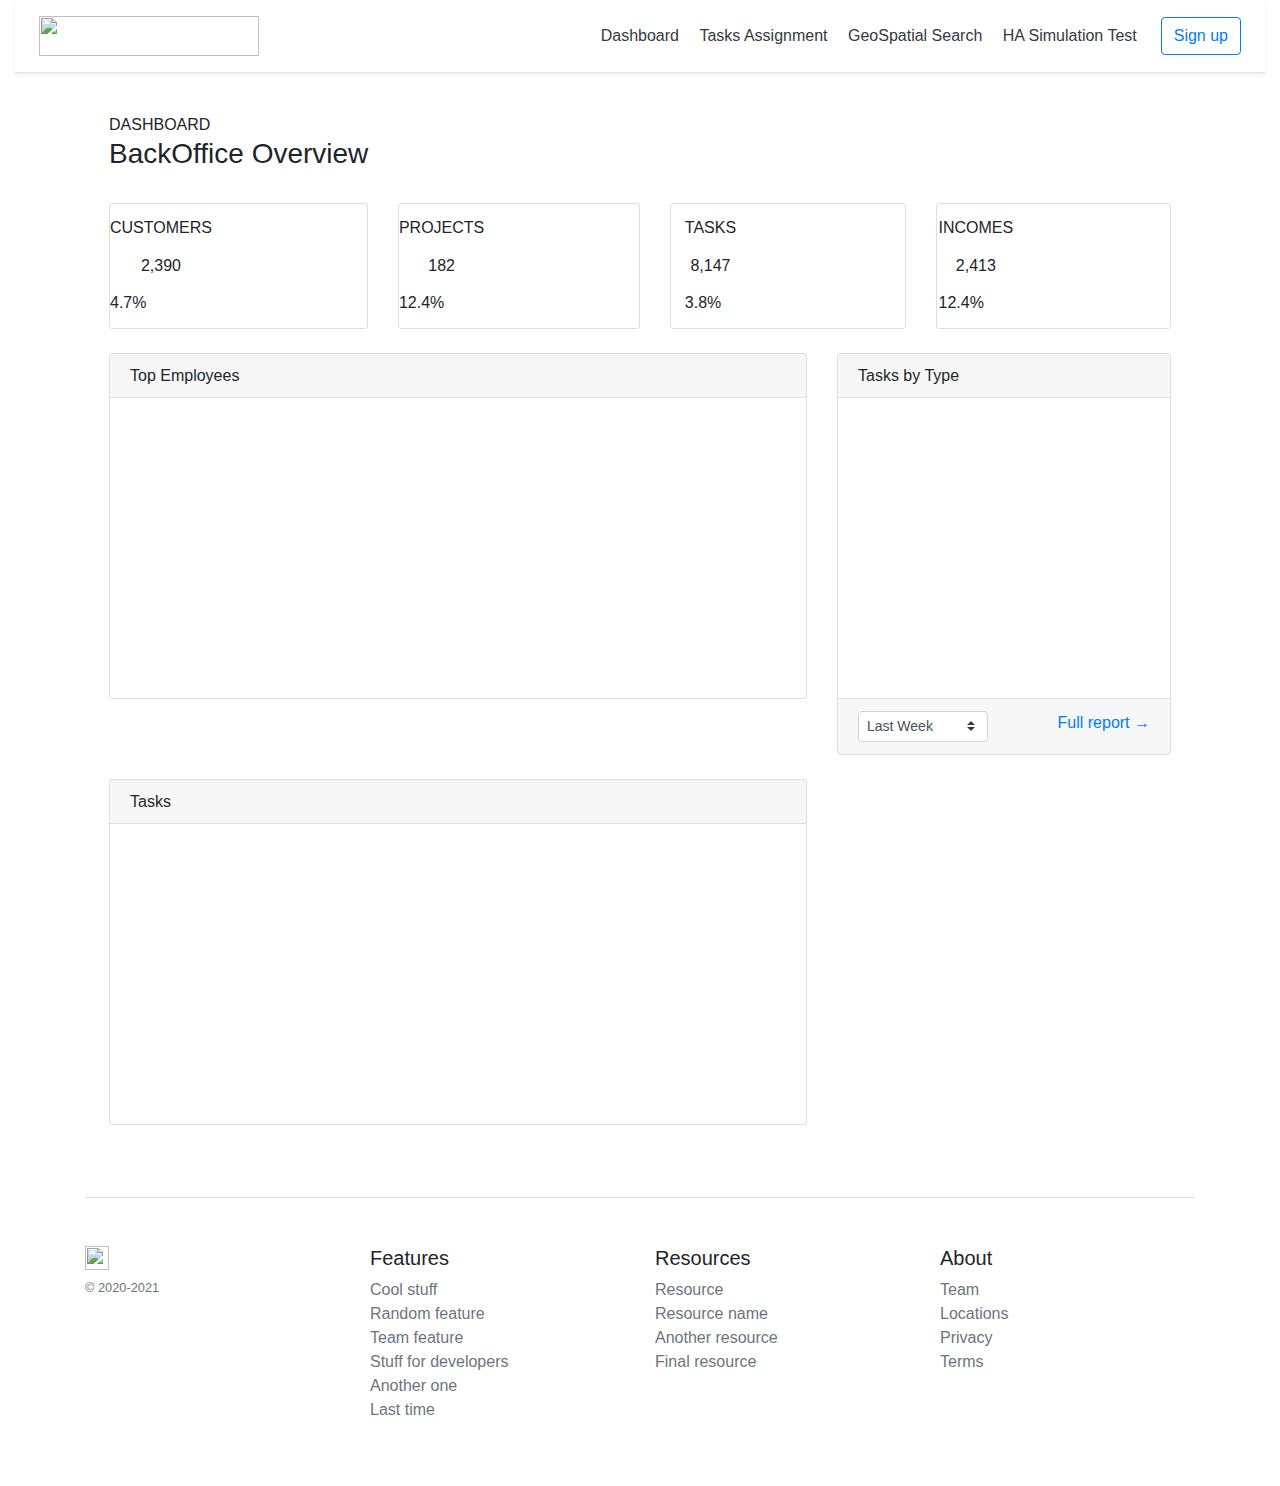
==== backoffice/demo-connect/src/main/resources/templates/dashboard.html @ 7a1849b0 "Initial project" ====
<!DOCTYPE html>
<html lang="en"  xmlns:th="https://www.thymeleaf.org">
<head>
    <meta charset="UTF-8">
    <meta name="viewport" content="width=device-width, initial-scale=1, shrink-to-fit=no">

    <title>BackOffice Dashboard Demo</title>
    <link rel="stylesheet" href="https://stackpath.bootstrapcdn.com/bootstrap/4.5.2/css/bootstrap.min.css" integrity="sha384-JcKb8q3iqJ61gNV9KGb8thSsNjpSL0n8PARn9HuZOnIxN0hoP+VmmDGMN5t9UJ0Z" crossorigin="anonymous">
    <script src="https://code.jquery.com/jquery-3.5.1.slim.min.js" integrity="sha384-DfXdz2htPH0lsSSs5nCTpuj/zy4C+OGpamoFVy38MVBnE+IbbVYUew+OrCXaRkfj" crossorigin="anonymous"></script>
    <script src="https://cdn.jsdelivr.net/npm/popper.js@1.16.1/dist/umd/popper.min.js" integrity="sha384-9/reFTGAW83EW2RDu2S0VKaIzap3H66lZH81PoYlFhbGU+6BZp6G7niu735Sk7lN" crossorigin="anonymous"></script>
    <script src="https://stackpath.bootstrapcdn.com/bootstrap/4.5.2/js/bootstrap.min.js" integrity="sha384-B4gt1jrGC7Jh4AgTPSdUtOBvfO8shuf57BaghqFfPlYxofvL8/KUEfYiJOMMV+rV" crossorigin="anonymous"></script>
    <link crossorigin="anonymous" href="https://cdnjs.cloudflare.com/ajax/libs/font-awesome/5.12.1/css/solid.min.css"
          rel="stylesheet"/>
    <script src="https://kit.fontawesome.com/74e9ad2b27.js" crossorigin="anonymous"></script>
    <script src="https://code.highcharts.com/highcharts.js"></script>
    <!-- <script type="text/javascript" src="https://code.highcharts.com/themes/gray.js"></script> -->
    <script type="text/javascript" src="js/dashboard.js"></script>
    <link href="https://use.fontawesome.com/releases/v5.0.6/css/all.css" rel="stylesheet">
    <link href="https://fonts.googleapis.com/icon?family=Material+Icons" rel="stylesheet">
    <link rel="stylesheet" id="main-stylesheet" data-version="1.1.0" href="css/shards-dashboards.1.1.0.min.css">
    <!-- <link rel="stylesheet" href="css/extras.1.1.0.min.css">
   -->
    <script async defer src="https://buttons.github.io/buttons.js"></script>
<!--
    <script src="https://code.jquery.com/jquery-3.3.1.min.js" integrity="sha256-FgpCb/KJQlLNfOu91ta32o/NMZxltwRo8QtmkMRdAu8=" crossorigin="anonymous"></script>
    <script src="https://cdnjs.cloudflare.com/ajax/libs/popper.js/1.14.3/umd/popper.min.js" integrity="sha384-ZMP7rVo3mIykV+2+9J3UJ46jBk0WLaUAdn689aCwoqbBJiSnjAK/l8WvCWPIPm49" crossorigin="anonymous"></script>
    <script src="https://cdnjs.cloudflare.com/ajax/libs/Chart.js/2.7.1/Chart.min.js"></script>
    <script src="https://unpkg.com/shards-ui@latest/dist/js/shards.min.js"></script>
    <script src="https://cdnjs.cloudflare.com/ajax/libs/Sharrre/2.0.1/jquery.sharrre.min.js"></script>
    <script src="js/extras.1.1.0.min.js"></script>
    <script src="js/shards-dashboards.1.1.0.min.js"></script>
    <script src="js/app/app-blog-overview.1.1.0.js"></script>
    -->
</head>
<body>
<div class="container-fluid">
    <div class="d-flex flex-column flex-md-row align-items-center p-3 px-md-4 mb-3 bg-white border-bottom shadow-sm">
        <h5 class="my-0 mr-md-auto font-weight-normal">
            <img src="images/ConnectOnlineLogo.svg" width="220" height="40" class="d-inline-block align-top" alt="">
        </h5>
        <nav class="my-2 my-md-0 mr-md-3">
            <a class="p-2 text-dark" href="/connect/dashboard">Dashboard</a>
            <a class="p-2 text-dark" href="/connect/taskboard">Tasks Assignment</a>
            <a class="p-2 text-dark" href="/connect/geospatial">GeoSpatial Search</a>
            <a class="p-2 text-dark" href="/connect/testha">HA Simulation Test</a>
        </nav>
        <a class="btn btn-outline-primary" href="#">Sign up</a>
    </div>
    <div class="container">
        <main class="main-content-container container-fluid px-4" id="task-board">

            <!-- Page Header -->
            <div class="page-header row no-gutters py-4">
                <div class="col-12 col-sm-4 text-center text-sm-left mb-0">
                    <span class="text-uppercase page-subtitle">Dashboard</span>
                    <h3 class="page-title">BackOffice Overview</h3>
                </div>
            </div>
            <!-- End Page Header -->
            <!-- Small Stats Blocks -->
            <div class="row">
                <div class="col-lg col-md-6 col-sm-6 mb-4">
                    <div class="stats-small stats-small--1 card card-small">
                        <div class="card-body p-0 d-flex"><div class="chartjs-size-monitor" style="position: absolute; left: 0px; top: 0px; right: 0px; bottom: 0px; overflow: hidden; pointer-events: none; visibility: hidden; z-index: -1;"><div class="chartjs-size-monitor-expand" style="position:absolute;left:0;top:0;right:0;bottom:0;overflow:hidden;pointer-events:none;visibility:hidden;z-index:-1;"><div style="position:absolute;width:1000000px;height:1000000px;left:0;top:0"></div></div><div class="chartjs-size-monitor-shrink" style="position:absolute;left:0;top:0;right:0;bottom:0;overflow:hidden;pointer-events:none;visibility:hidden;z-index:-1;"><div style="position:absolute;width:200%;height:200%;left:0; top:0"></div></div></div>
                            <div class="d-flex flex-column m-auto">
                                <div class="stats-small__data text-center">
                                    <span class="stats-small__label text-uppercase">Customers</span>
                                    <h6 class="stats-small__value count my-3">2,390</h6>
                                </div>
                                <div class="stats-small__data">
                                    <span class="stats-small__percentage stats-small__percentage--increase">4.7%</span>
                                </div>
                            </div>
                            <div id="customers" style="display: block; height: 124px; width: 155px;"></div>
                            <!-- <canvas height="124" class="blog-overview-stats-small-1 chartjs-render-monitor" width="310" style="display: block; height: 62px; width: 155px;"></canvas> -->
                        </div>
                    </div>
                </div>
                <div class="col-lg col-md-6 col-sm-6 mb-4">
                    <div class="stats-small stats-small--1 card card-small">
                        <div class="card-body p-0 d-flex"><div class="chartjs-size-monitor" style="position: absolute; left: 0px; top: 0px; right: 0px; bottom: 0px; overflow: hidden; pointer-events: none; visibility: hidden; z-index: -1;"><div class="chartjs-size-monitor-expand" style="position:absolute;left:0;top:0;right:0;bottom:0;overflow:hidden;pointer-events:none;visibility:hidden;z-index:-1;"><div style="position:absolute;width:1000000px;height:1000000px;left:0;top:0"></div></div><div class="chartjs-size-monitor-shrink" style="position:absolute;left:0;top:0;right:0;bottom:0;overflow:hidden;pointer-events:none;visibility:hidden;z-index:-1;"><div style="position:absolute;width:200%;height:200%;left:0; top:0"></div></div></div>
                            <div class="d-flex flex-column m-auto">
                                <div class="stats-small__data text-center">
                                    <span class="stats-small__label text-uppercase">Projects</span>
                                    <h6 class="stats-small__value count my-3">182</h6>
                                </div>
                                <div class="stats-small__data">
                                    <span class="stats-small__percentage stats-small__percentage--increase">12.4%</span>
                                </div>
                            </div>
                            <div id="projects" style="display: block; height: 124px; width: 155px;"></div>
                            <!-- <canvas height="124" class="blog-overview-stats-small-2 chartjs-render-monitor" width="310" style="display: block; height: 62px; width: 155px;"></canvas> -->
                        </div>
                    </div>
                </div>
                <div class="col-lg col-md-4 col-sm-6 mb-4">
                    <div class="stats-small stats-small--1 card card-small">
                        <div class="card-body p-0 d-flex"><div class="chartjs-size-monitor" style="position: absolute; left: 0px; top: 0px; right: 0px; bottom: 0px; overflow: hidden; pointer-events: none; visibility: hidden; z-index: -1;"><div class="chartjs-size-monitor-expand" style="position:absolute;left:0;top:0;right:0;bottom:0;overflow:hidden;pointer-events:none;visibility:hidden;z-index:-1;"><div style="position:absolute;width:1000000px;height:1000000px;left:0;top:0"></div></div><div class="chartjs-size-monitor-shrink" style="position:absolute;left:0;top:0;right:0;bottom:0;overflow:hidden;pointer-events:none;visibility:hidden;z-index:-1;"><div style="position:absolute;width:200%;height:200%;left:0; top:0"></div></div></div>
                            <div class="d-flex flex-column m-auto">
                                <div class="stats-small__data text-center">
                                    <span class="stats-small__label text-uppercase">Tasks</span>
                                    <h6 class="stats-small__value count my-3">8,147</h6>
                                </div>
                                <div class="stats-small__data">
                                    <span class="stats-small__percentage stats-small__percentage--decrease">3.8%</span>
                                </div>
                            </div>
                            <div id="tasks" style="display: block; height: 124px; width: 155px;"></div>
                            <!-- <canvas height="124" class="blog-overview-stats-small-3 chartjs-render-monitor" width="310" style="display: block; height: 62px; width: 155px;"></canvas> -->
                        </div>
                    </div>
                </div>
                <div class="col-lg col-md-4 col-sm-6 mb-4">
                    <div class="stats-small stats-small--1 card card-small">
                        <div class="card-body p-0 d-flex"><div class="chartjs-size-monitor" style="position: absolute; left: 0px; top: 0px; right: 0px; bottom: 0px; overflow: hidden; pointer-events: none; visibility: hidden; z-index: -1;"><div class="chartjs-size-monitor-expand" style="position:absolute;left:0;top:0;right:0;bottom:0;overflow:hidden;pointer-events:none;visibility:hidden;z-index:-1;"><div style="position:absolute;width:1000000px;height:1000000px;left:0;top:0"></div></div><div class="chartjs-size-monitor-shrink" style="position:absolute;left:0;top:0;right:0;bottom:0;overflow:hidden;pointer-events:none;visibility:hidden;z-index:-1;"><div style="position:absolute;width:200%;height:200%;left:0; top:0"></div></div></div>
                            <div class="d-flex flex-column m-auto">
                                <div class="stats-small__data text-center">
                                    <span class="stats-small__label text-uppercase">Incomes</span>
                                    <h6 class="stats-small__value count my-3">2,413</h6>
                                </div>
                                <div class="stats-small__data">
                                    <span class="stats-small__percentage stats-small__percentage--increase">12.4%</span>
                                </div>
                            </div>
                            <div id="incomes" style="display: block; height: 124px; width: 155px;"></div>
                            <!-- <canvas height="124" class="blog-overview-stats-small-4 chartjs-render-monitor" width="310" style="display: block; height: 62px; width: 155px;"></canvas> -->
                        </div>
                    </div>
                </div>
            </div>
            <!-- End Small Stats Blocks -->
            <div class="row">
                    <!-- Tasks Stats -->
                    <div class="col-lg-8 col-md-12 col-sm-12 mb-4">
                        <div class="card card-small">
                            <div class="card-header border-bottom">
                                <h6 class="m-0">Top Employees</h6>
                            </div>
                            <div class="card-body pt-0">
                                <div id="top_employees" style="max-width: 100% !important; display: block; height: 280px; width: 600px;"></div>
                                <!-- <canvas height="480" style="max-width: 100% !important; display: block; height: 240px; width: 556px;" class="blog-overview-users chartjs-render-monitor" width="1112"></canvas> -->
                            </div>
                        </div>
                    </div>
                    <!-- End Users Stats -->

                    <!-- Users By Device Stats -->
                    <div class="col-lg-4 col-md-6 col-sm-12 mb-4">
                        <div class="card card-small h-100">
                            <div class="card-header border-bottom">
                                <h6 class="m-0">Tasks by Type</h6>
                            </div>
                            <div class="card-body d-flex py-0">
                                <div class="chartjs-size-monitor" style="position: absolute; left: 0px; top: 0px; right: 0px; bottom: 0px; overflow: hidden; pointer-events: none; visibility: hidden; z-index: -1;">
                                    <div class="chartjs-size-monitor-expand" style="position:absolute;left:0;top:0;right:0;bottom:0;overflow:hidden;pointer-events:none;visibility:hidden;z-index:-1;">
                                        <div style="position:absolute;width:1000000px;height:1000000px;left:0;top:0"></div>
                                    </div>
                                    <div class="chartjs-size-monitor-shrink" style="position:absolute;left:0;top:0;right:0;bottom:0;overflow:hidden;pointer-events:none;visibility:hidden;z-index:-1;">
                                        <div style="position:absolute;width:200%;height:200%;left:0; top:0"></div>
                                    </div>
                                </div>
                                <div id="tasks_by_type" style="display: block; height: 300px; width: 300px;"></div>
                                <!--<canvas height="362" class="blog-users-by-device m-auto chartjs-render-monitor" width="494" style="display: block; height: 181px; width: 247px;"></canvas> -->
                            </div>
                            <div class="card-footer border-top">
                                <div class="row">
                                    <div class="col">
                                        <select class="custom-select custom-select-sm" style="max-width: 130px;">
                                            <option selected="">Last Week</option>
                                            <option value="1">Today</option>
                                            <option value="2">Last Month</option>
                                            <option value="3">Last Year</option>
                                        </select>
                                    </div>
                                    <div class="col text-right view-report">
                                        <a href="#">Full report →</a>
                                    </div>
                                </div>
                            </div>
                        </div>
                    </div>

                    <!-- End Users By Device Stats -->
                    <!-- New Draft Component -->

                    <!-- End New Draft Component -->
                    <!-- Discussions Component -->
                <!--
                    <div class="col-lg-5 col-md-12 col-sm-12 mb-4">
                        <div class="card card-small blog-comments">
                            <div class="card-header border-bottom">
                                <h6 class="m-0">Discussions</h6>
                            </div>
                            <div class="card-body p-0">
                                <div class="blog-comments__item d-flex p-3">
                                    <div class="blog-comments__avatar mr-3">
                                        <img src="images/avatars/1.jpg" alt="User avatar"> </div>
                                    <div class="blog-comments__content">
                                        <div class="blog-comments__meta text-muted">
                                            <a class="text-secondary" href="#">James Johnson</a> on
                                            <a class="text-secondary" href="#">Hello World!</a>
                                            <span class="text-muted">– 3 days ago</span>
                                        </div>
                                        <p class="m-0 my-1 mb-2 text-muted">Well, the way they make shows is, they make one show ...</p>
                                        <div class="blog-comments__actions">
                                            <div class="btn-group btn-group-sm">
                                                <button type="button" class="btn btn-white">
                              <span class="text-success">
                                <i class="material-icons">check</i>
                              </span> Approve </button>
                                                <button type="button" class="btn btn-white">
                              <span class="text-danger">
                                <i class="material-icons">clear</i>
                              </span> Reject </button>
                                                <button type="button" class="btn btn-white">
                              <span class="text-light">
                                <i class="material-icons">more_vert</i>
                              </span> Edit </button>
                                            </div>
                                        </div>
                                    </div>
                                </div>
                                <div class="blog-comments__item d-flex p-3">
                                    <div class="blog-comments__avatar mr-3">
                                        <img src="images/avatars/2.jpg" alt="User avatar"> </div>
                                    <div class="blog-comments__content">
                                        <div class="blog-comments__meta text-muted">
                                            <a class="text-secondary" href="#">James Johnson</a> on
                                            <a class="text-secondary" href="#">Hello World!</a>
                                            <span class="text-muted">– 4 days ago</span>
                                        </div>
                                        <p class="m-0 my-1 mb-2 text-muted">After the avalanche, it took us a week to climb out. Now...</p>
                                        <div class="blog-comments__actions">
                                            <div class="btn-group btn-group-sm">
                                                <button type="button" class="btn btn-white">
                              <span class="text-success">
                                <i class="material-icons">check</i>
                              </span> Approve </button>
                                                <button type="button" class="btn btn-white">
                              <span class="text-danger">
                                <i class="material-icons">clear</i>
                              </span> Reject </button>
                                                <button type="button" class="btn btn-white">
                              <span class="text-light">
                                <i class="material-icons">more_vert</i>
                              </span> Edit </button>
                                            </div>
                                        </div>
                                    </div>
                                </div>
                                <div class="blog-comments__item d-flex p-3">
                                    <div class="blog-comments__avatar mr-3">
                                        <img src="images/avatars/3.jpg" alt="User avatar"> </div>
                                    <div class="blog-comments__content">
                                        <div class="blog-comments__meta text-muted">
                                            <a class="text-secondary" href="#">James Johnson</a> on
                                            <a class="text-secondary" href="#">Hello World!</a>
                                            <span class="text-muted">– 5 days ago</span>
                                        </div>
                                        <p class="m-0 my-1 mb-2 text-muted">My money's in that office, right? If she start giving me...</p>
                                        <div class="blog-comments__actions">
                                            <div class="btn-group btn-group-sm">
                                                <button type="button" class="btn btn-white">
                              <span class="text-success">
                                <i class="material-icons">check</i>
                              </span> Approve </button>
                                                <button type="button" class="btn btn-white">
                              <span class="text-danger">
                                <i class="material-icons">clear</i>
                              </span> Reject </button>
                                                <button type="button" class="btn btn-white">
                              <span class="text-light">
                                <i class="material-icons">more_vert</i>
                              </span> Edit </button>
                                            </div>
                                        </div>
                                    </div>
                                </div>
                            </div>
                            <div class="card-footer border-top">
                                <div class="row">
                                    <div class="col text-center view-report">
                                        <button type="submit" class="btn btn-white">View All Comments</button>
                                    </div>
                                </div>
                            </div>
                        </div>
                    </div>
                    -->
                    <!-- End Discussions Component -->
                    <!-- Top Referrals Component -->
                <!--
                    <div class="col-lg-3 col-md-12 col-sm-12 mb-4">
                        <div class="card card-small">
                            <div class="card-header border-bottom">
                                <h6 class="m-0">Top Referrals</h6>
                            </div>
                            <div class="card-body p-0">
                                <ul class="list-group list-group-small list-group-flush">
                                    <li class="list-group-item d-flex px-3">
                                        <span class="text-semibold text-fiord-blue">GitHub</span>
                                        <span class="ml-auto text-right text-semibold text-reagent-gray">19,291</span>
                                    </li>
                                    <li class="list-group-item d-flex px-3">
                                        <span class="text-semibold text-fiord-blue">Stack Overflow</span>
                                        <span class="ml-auto text-right text-semibold text-reagent-gray">11,201</span>
                                    </li>
                                    <li class="list-group-item d-flex px-3">
                                        <span class="text-semibold text-fiord-blue">Hacker News</span>
                                        <span class="ml-auto text-right text-semibold text-reagent-gray">9,291</span>
                                    </li>
                                    <li class="list-group-item d-flex px-3">
                                        <span class="text-semibold text-fiord-blue">Reddit</span>
                                        <span class="ml-auto text-right text-semibold text-reagent-gray">8,281</span>
                                    </li>
                                    <li class="list-group-item d-flex px-3">
                                        <span class="text-semibold text-fiord-blue">The Next Web</span>
                                        <span class="ml-auto text-right text-semibold text-reagent-gray">7,128</span>
                                    </li>
                                    <li class="list-group-item d-flex px-3">
                                        <span class="text-semibold text-fiord-blue">Tech Crunch</span>
                                        <span class="ml-auto text-right text-semibold text-reagent-gray">6,218</span>
                                    </li>
                                    <li class="list-group-item d-flex px-3">
                                        <span class="text-semibold text-fiord-blue">YouTube</span>
                                        <span class="ml-auto text-right text-semibold text-reagent-gray">1,218</span>
                                    </li>
                                    <li class="list-group-item d-flex px-3">
                                        <span class="text-semibold text-fiord-blue">Adobe</span>
                                        <span class="ml-auto text-right text-semibold text-reagent-gray">827</span>
                                    </li>
                                </ul>
                            </div>
                            <div class="card-footer border-top">
                                <div class="row">
                                    <div class="col">
                                        <select class="custom-select custom-select-sm">
                                            <option selected="">Last Week</option>
                                            <option value="1">Today</option>
                                            <option value="2">Last Month</option>
                                            <option value="3">Last Year</option>
                                        </select>
                                    </div>
                                    <div class="col text-right view-report">
                                        <a href="#">Full report →</a>
                                    </div>
                                </div>
                            </div>
                        </div>
                    </div>
                    -->
                    <!-- End Top Referrals Component -->
               <!-- </div> -->
              </div>
            <div class="row">
                <div class="col-lg-8 col-md-12 col-sm-12 mb-4">
                    <div class="card card-small">
                        <div class="card-header border-bottom">
                            <h6 class="m-0">Tasks</h6>
                        </div>
                        <div class="card-body pt-0">
                            <div id="dashboard" style="max-width: 100% !important; display: block; height: 280px; width: 600px;"></div>
                            <!-- <canvas height="480" style="max-width: 100% !important; display: block; height: 240px; width: 556px;" class="blog-overview-users chartjs-render-monitor" width="1112"></canvas> -->
                        </div>
                    </div>
                </div>
            </div>
        </main>
        <footer class="pt-4 my-md-5 pt-md-5 border-top">
            <div class="row">
                <div class="col-12 col-md">
                    <img class="mb-2" src="images/couchbase-logo.png" alt="" width="24" height="24">
                    <small class="d-block mb-3 text-muted">© 2020-2021</small>
                </div>
                <div class="col-6 col-md">
                    <h5>Features</h5>
                    <ul class="list-unstyled text-small">
                        <li><a class="text-muted" href="#">Cool stuff</a></li>
                        <li><a class="text-muted" href="#">Random feature</a></li>
                        <li><a class="text-muted" href="#">Team feature</a></li>
                        <li><a class="text-muted" href="#">Stuff for developers</a></li>
                        <li><a class="text-muted" href="#">Another one</a></li>
                        <li><a class="text-muted" href="#">Last time</a></li>
                    </ul>
                </div>
                <div class="col-6 col-md">
                    <h5>Resources</h5>
                    <ul class="list-unstyled text-small">
                        <li><a class="text-muted" href="#">Resource</a></li>
                        <li><a class="text-muted" href="#">Resource name</a></li>
                        <li><a class="text-muted" href="#">Another resource</a></li>
                        <li><a class="text-muted" href="#">Final resource</a></li>
                    </ul>
                </div>
                <div class="col-6 col-md">
                    <h5>About</h5>
                    <ul class="list-unstyled text-small">
                        <li><a class="text-muted" href="/connect/about">Team</a></li>
                        <li><a class="text-muted" href="#">Locations</a></li>
                        <li><a class="text-muted" href="#">Privacy</a></li>
                        <li><a class="text-muted" href="#">Terms</a></li>
                    </ul>
                </div>
            </div>
        </footer>
    </div>
</div>
</body>
</html>
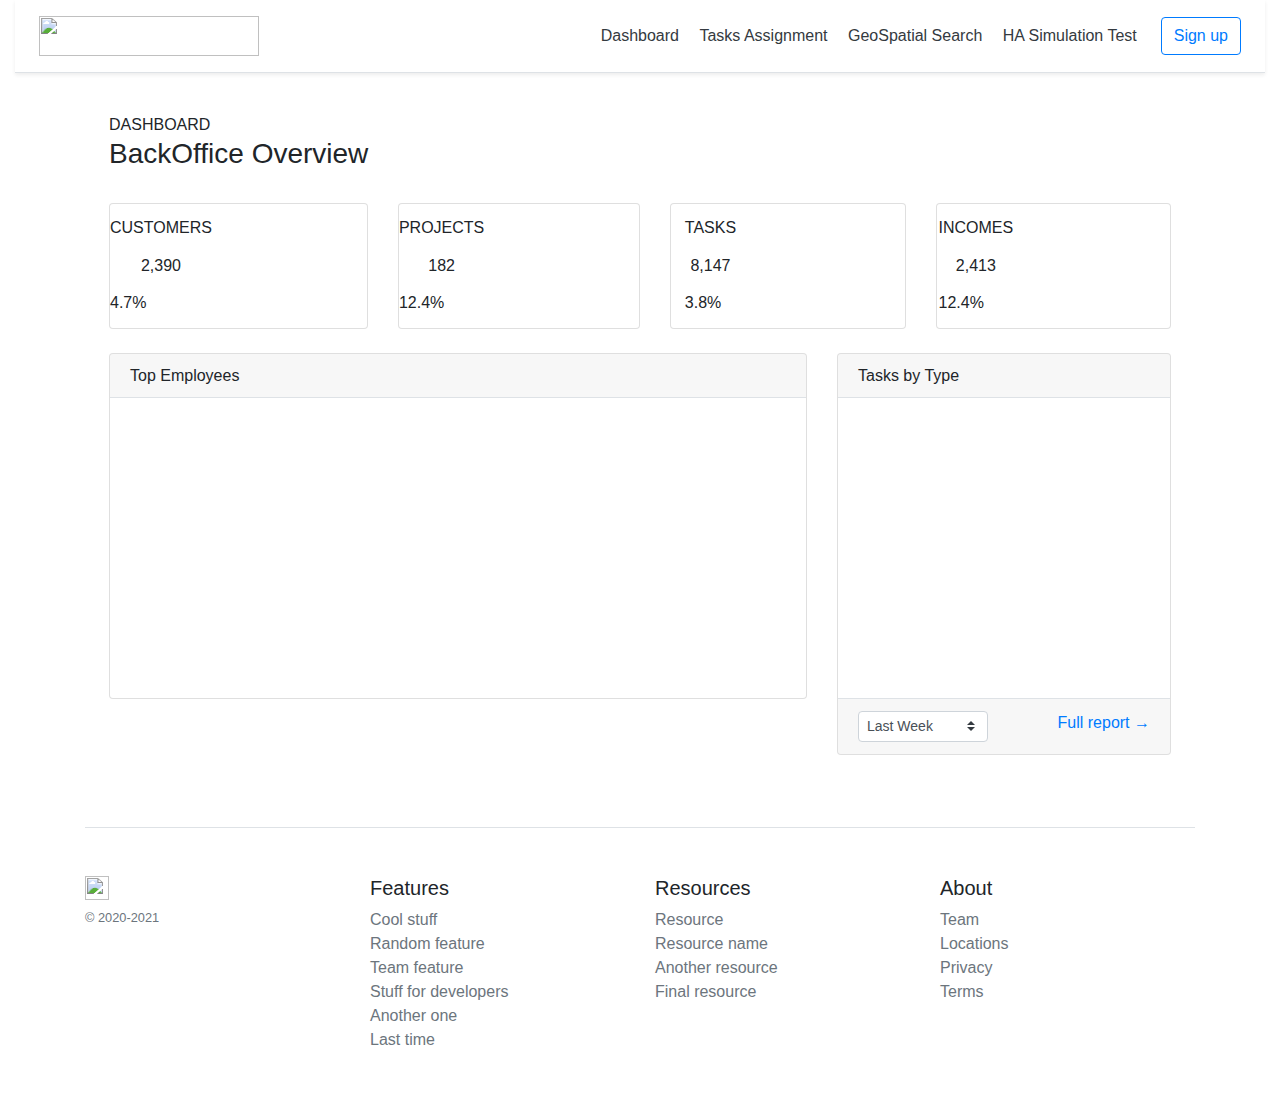
==== commit 5f0508dc: "added README.md Getting Started Guide" ====
--- a/backoffice/demo-connect/src/main/resources/templates/dashboard.html
+++ b/backoffice/demo-connect/src/main/resources/templates/dashboard.html
@@ -352,6 +352,7 @@
                     <!-- End Top Referrals Component -->
                <!-- </div> -->
               </div>
+            <!--
             <div class="row">
                 <div class="col-lg-8 col-md-12 col-sm-12 mb-4">
                     <div class="card card-small">
@@ -360,11 +361,14 @@
                         </div>
                         <div class="card-body pt-0">
                             <div id="dashboard" style="max-width: 100% !important; display: block; height: 280px; width: 600px;"></div>
+                            -->
                             <!-- <canvas height="480" style="max-width: 100% !important; display: block; height: 240px; width: 556px;" class="blog-overview-users chartjs-render-monitor" width="1112"></canvas> -->
+                            <!--
                         </div>
                     </div>
                 </div>
             </div>
+            -->
         </main>
         <footer class="pt-4 my-md-5 pt-md-5 border-top">
             <div class="row">
